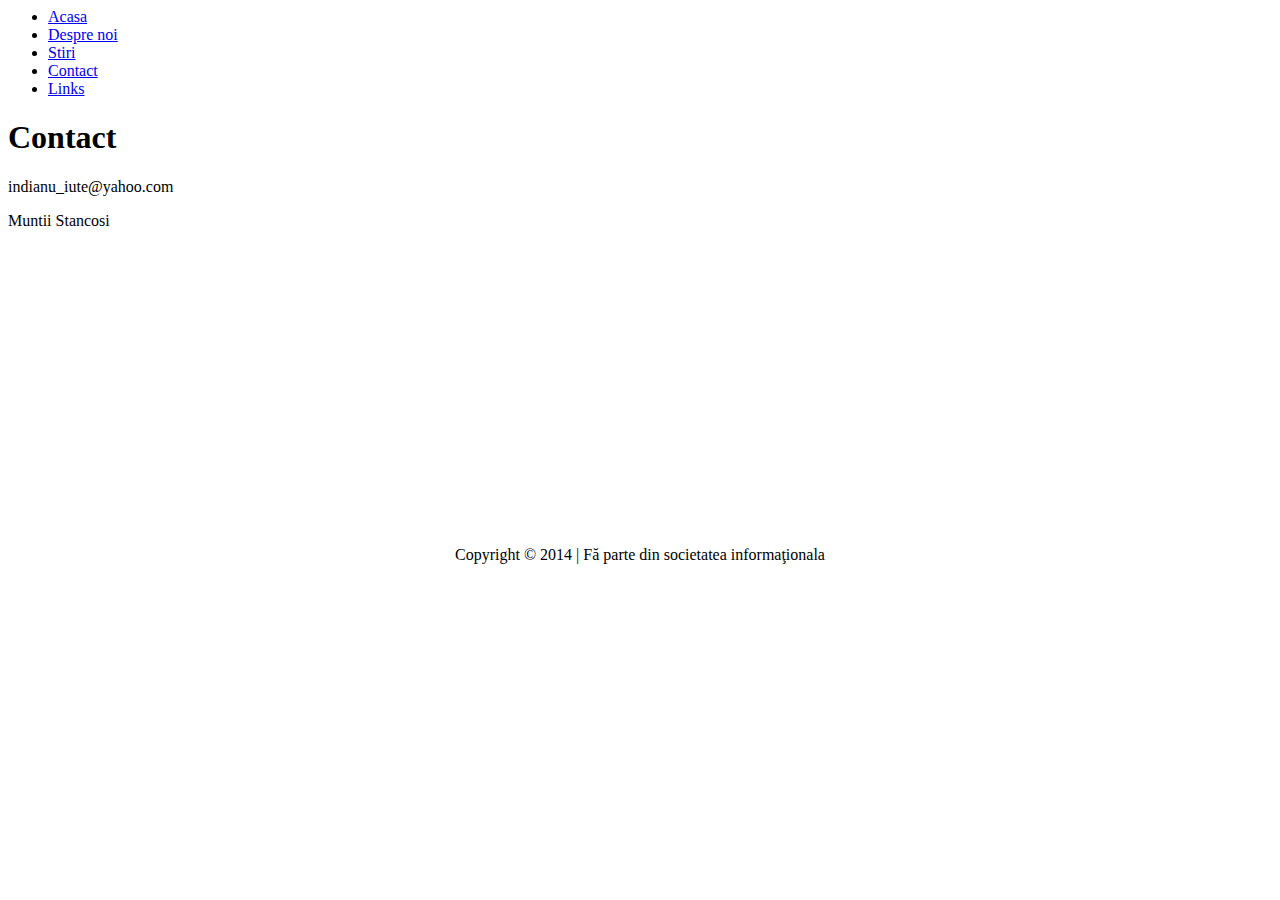
==== contact.html @ 11d99f68 "Update contact.html" ====
<html>
<head>
	<link rel="stylesheet" type="text/cssx" href="css.css"/>
	<title> Contact</title>
</head>
<body>
<div id="tot">
	<div id="header">
	</div>
	<div id="menu">
		<ul>
			<li><a href="index.html"> Acasa </a></li>
			<li><a href="desprenoi.html"> Despre noi </a></li>
			<li><a href="stiri.html"> Stiri </a></li>
			<li><a href="#"> Contact </a></li>
			<li><a href="links.html"> Links </a></li>
		</ul>
	</div>
	<div id="continut">
		<h1> Contact</h1>
		<p> indianu_iute@yahoo.com
		</p>
		<p> Muntii Stancosi
		</p>
		<iframe src="https://www.google.com/maps/embed?pb=!1m18!1m12!1m3!1d87417.19830245119!2d23.601062927032437!3d46.78879252103847!2m3!1f0!2f0!3f0!3m2!1i1024!2i768!4f13.1!3m3!1m2!1s0x47490c1f916c0b8b%3A0xbbc601c331f148b!2sCluj-Napoca+400000!5e0!3m2!1sen!2sro!4v1407413734244" width="400" height="300" frameborder="0" style="border:0"></iframe>
	</div>
	<div id="footer"> <center><span> Copyright &copy; 2014 | F&#259; parte din societatea
	informa&#355;ionala</span></center>
	</div>
	
</div>
</body>
</html>
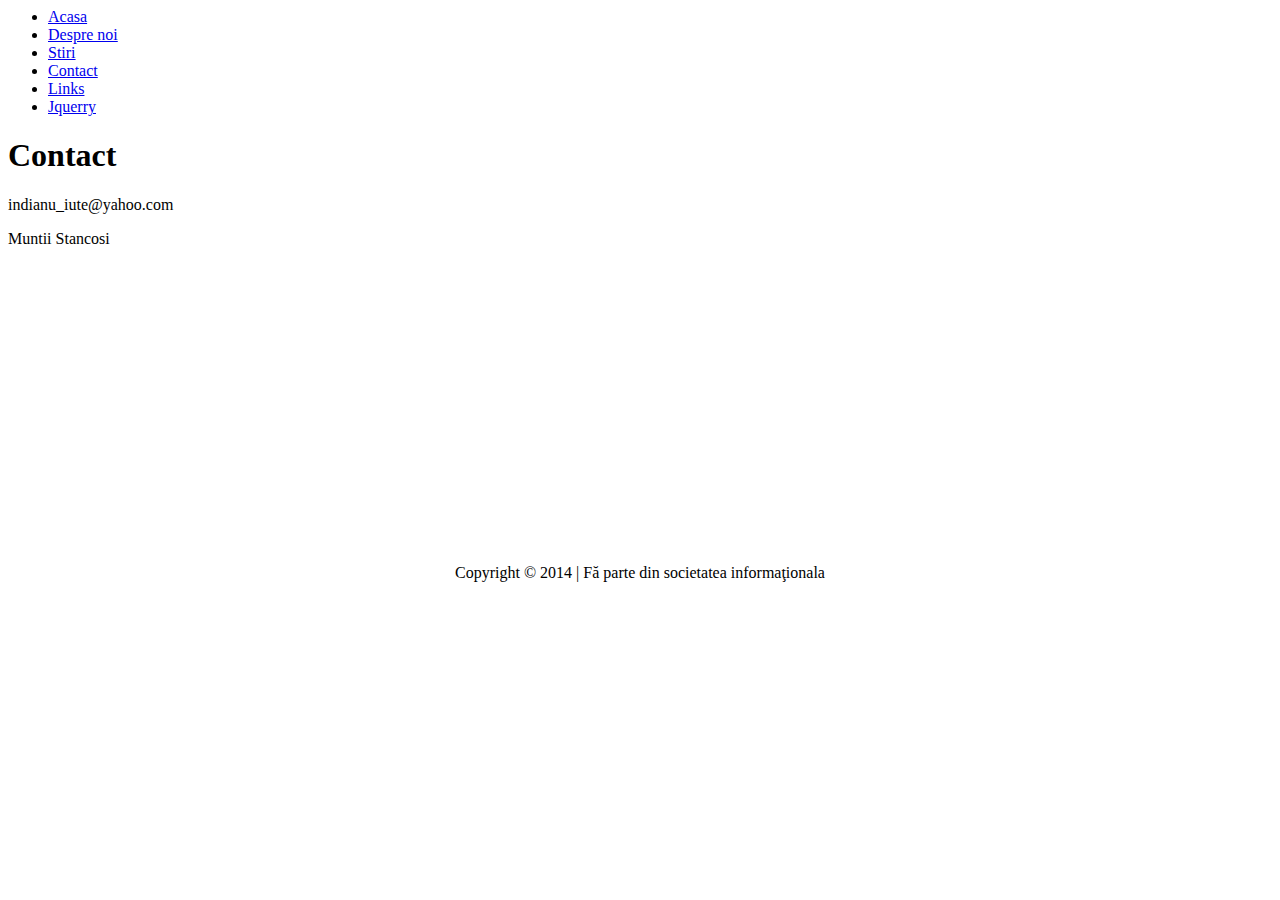
==== commit 891150f5: "Update contact.html" ====
--- a/contact.html
+++ b/contact.html
@@ -14,6 +14,7 @@
 			<li><a href="stiri.html"> Stiri </a></li>
 			<li><a href="#"> Contact </a></li>
 			<li><a href="links.html"> Links </a></li>
+			<li><a href="responsive2 ovidiu.html"> Jquerry </a></li>
 		</ul>
 	</div>
 	<div id="continut">
